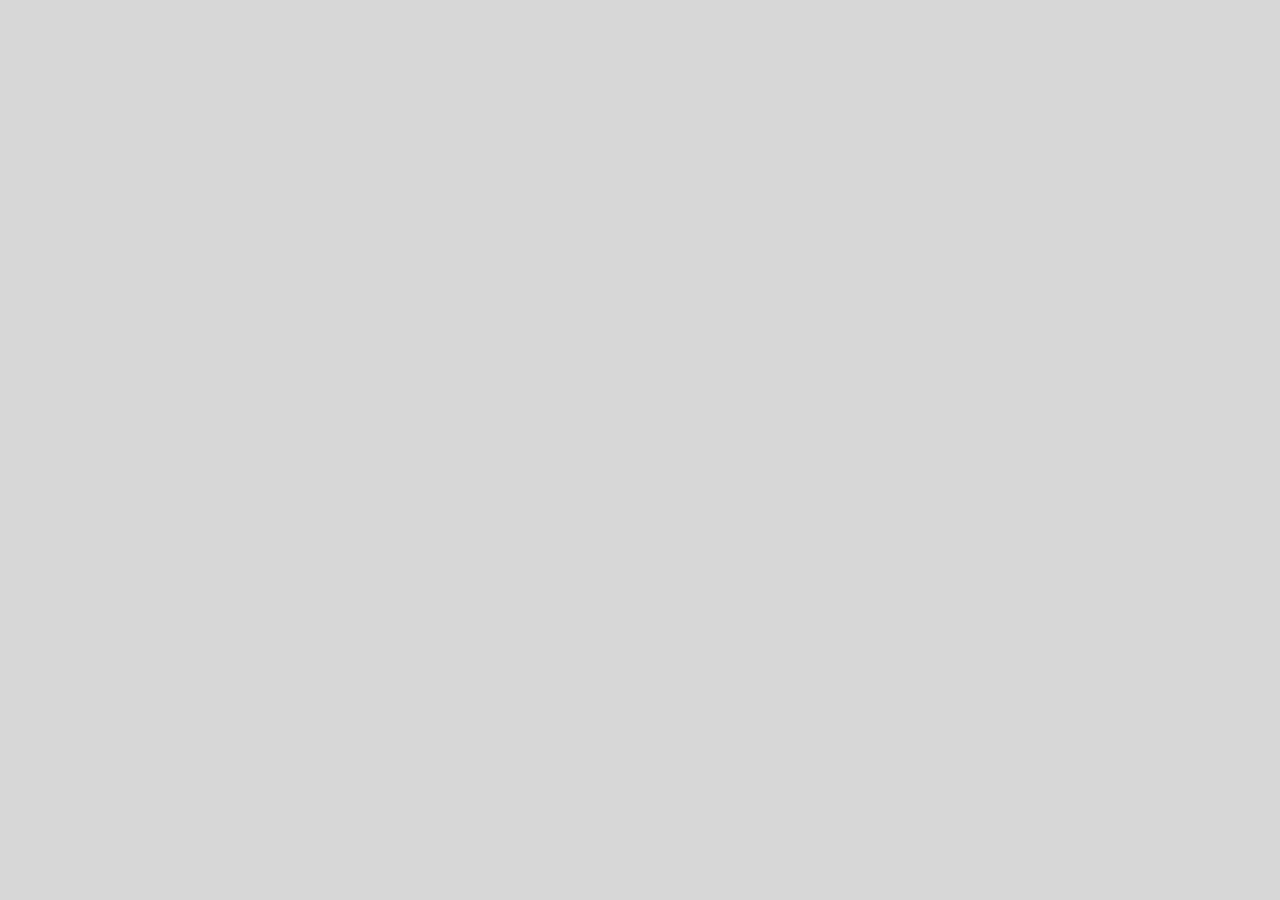
==== index2.html @ 0c23ff45 "TransparencyOnmainDiv" ====
<!DOCTYPE html>
<html lang="en">
<head>
    <meta charset="UTF-8">
    <meta name="viewport" content="width=device-width, initial-scale=1.0">
    <title>Document</title>
    <link rel="stylesheet" href="./style2.css">
</head>
<body>
    <div id="main">
        <div id="overlay">
            
        </div>
    </div>
</body>
</html>
---- style2.css ----
*{
    margin:0px;
    padding:0px;
    box-sizing: border-box;
}
html,body{
    width: 100%;
    height: 100%;
}
#main{
    width: 100%;
    height: 100%;
    background-image: url("https://images.unsplash.com/photo-1493246507139-91e8fad9978e?q=80&w=2070&auto=format&fit=crop&ixlib=rb-4.0.3&ixid=M3wxMjA3fDB8MHxwaG90by1wYWdlfHx8fGVufDB8fHx8fA%3D%3D");
    background-size: cover;
}
#overlay{
    width: 100%;
    height: 100%;
/* agr iss layer ko transparency deni hai to aese kro ye main ke uper ayega
black color ka ab black me ja ke black ki darkness kam kro*/
    background-color: rgba(0, 0, 0, 0.158);
}
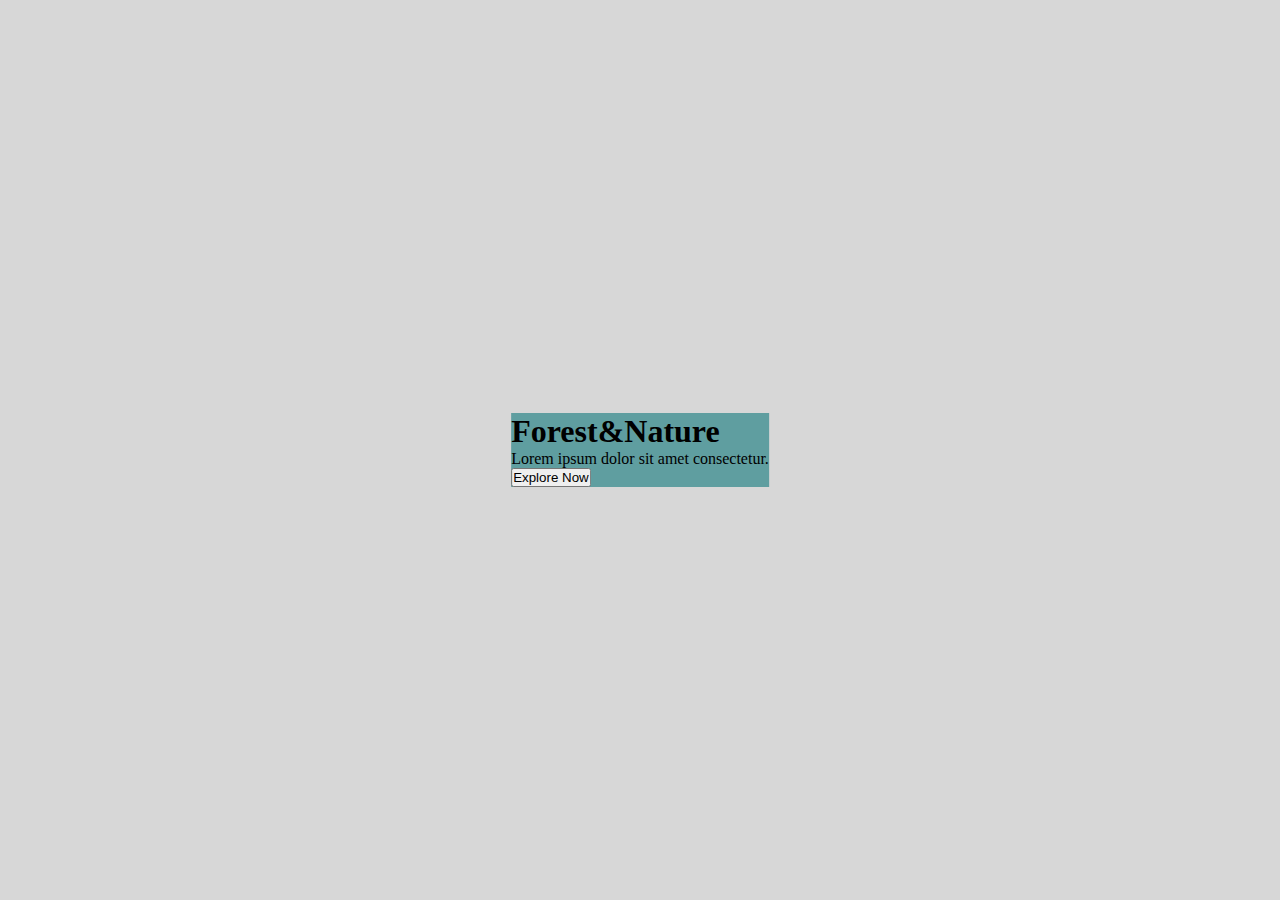
==== commit 4a9913d7: "centerMeHogyaContent" ====
--- a/index2.html
+++ b/index2.html
@@ -9,8 +9,17 @@
 <body>
     <div id="main">
         <div id="overlay">
-            
+            <div id="center">
+                <h1>Forest&Nature</h1>
+                <p>Lorem ipsum dolor sit amet consectetur.</p>
+                <button>Explore Now</button>
+            </div>
         </div>
     </div>
 </body>
-</html>+</html>
+<!-- step1 ek rectangualr page bnao jisme ek image ho full screen ke brabr -->
+<!-- step2 uske uper ek aur page banao phir usko transparent black color do  -->
+<!-- step3 ek heading ek paeragraph ek button center me lao screen/image ke -->
+<!-- hame h1,p,botton ko ek box me rakhna h aur center me karna hai ek hi bar me -->
+<!-- center me karne ke liye content(center) wale box ko select kro aur propertiy lga do -->--- a/style2.css
+++ b/style2.css
@@ -19,4 +19,11 @@
 /* agr iss layer ko transparency deni hai to aese kro ye main ke uper ayega
 black color ka ab black me ja ke black ki darkness kam kro*/
     background-color: rgba(0, 0, 0, 0.158);
-}+}
+#center{
+    position: absolute;
+    top:50%;
+    left:50%;
+    transform: translate(-50%,-50%);
+    background-color: cadetblue;
+}
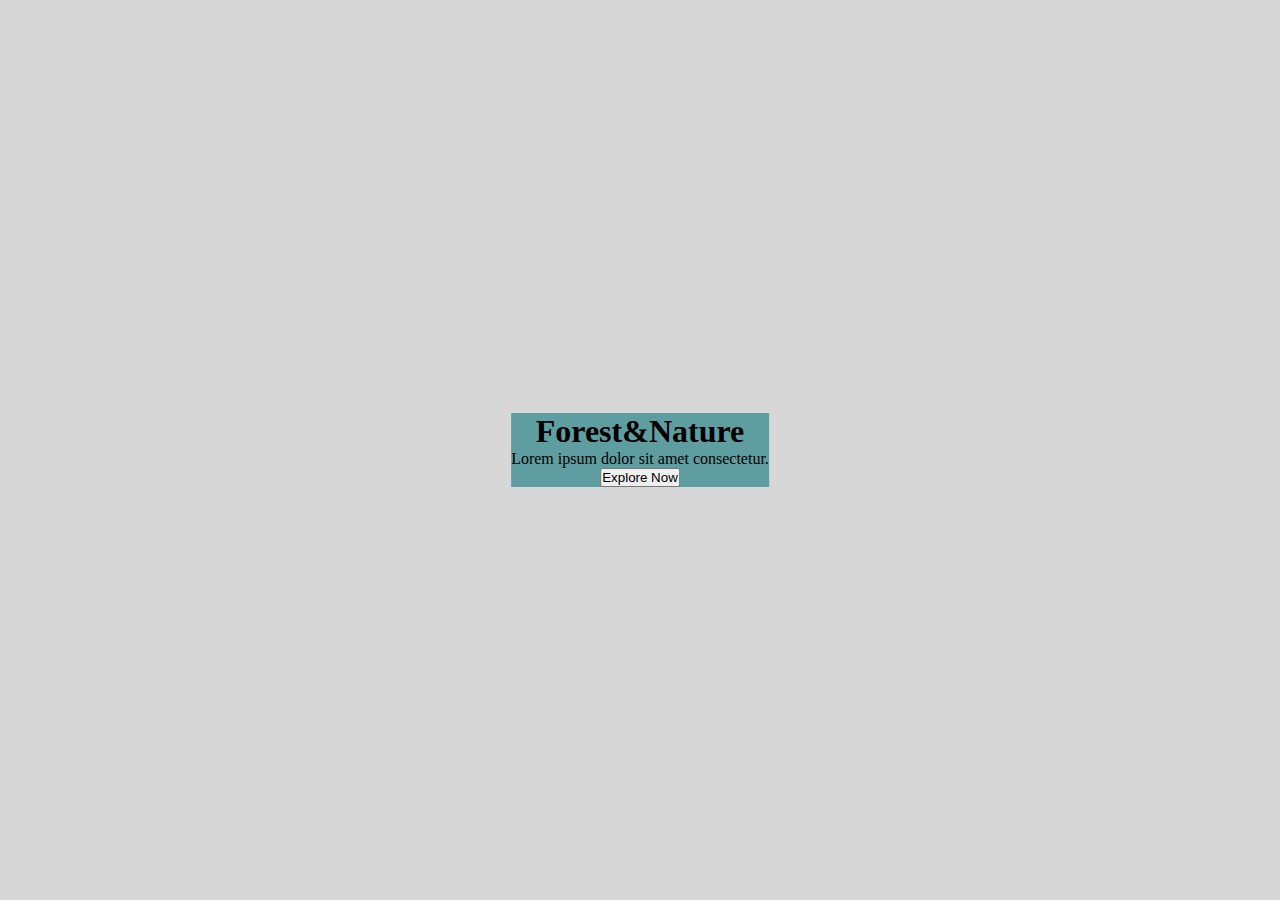
==== commit 71791421: "HogyaCenter" ====
--- a/index2.html
+++ b/index2.html
@@ -22,4 +22,5 @@
 <!-- step2 uske uper ek aur page banao phir usko transparent black color do  -->
 <!-- step3 ek heading ek paeragraph ek button center me lao screen/image ke -->
 <!-- hame h1,p,botton ko ek box me rakhna h aur center me karna hai ek hi bar me -->
-<!-- center me karne ke liye content(center) wale box ko select kro aur propertiy lga do -->+<!-- center me karne ke liye content(center) wale box ko select kro aur propertiy lga do -->
+<!-- step4 ab jo box center me laye ho uske content ko center me lao -->--- a/style2.css
+++ b/style2.css
@@ -26,4 +26,6 @@
     left:50%;
     transform: translate(-50%,-50%);
     background-color: cadetblue;
+    text-align: center;
 }
+
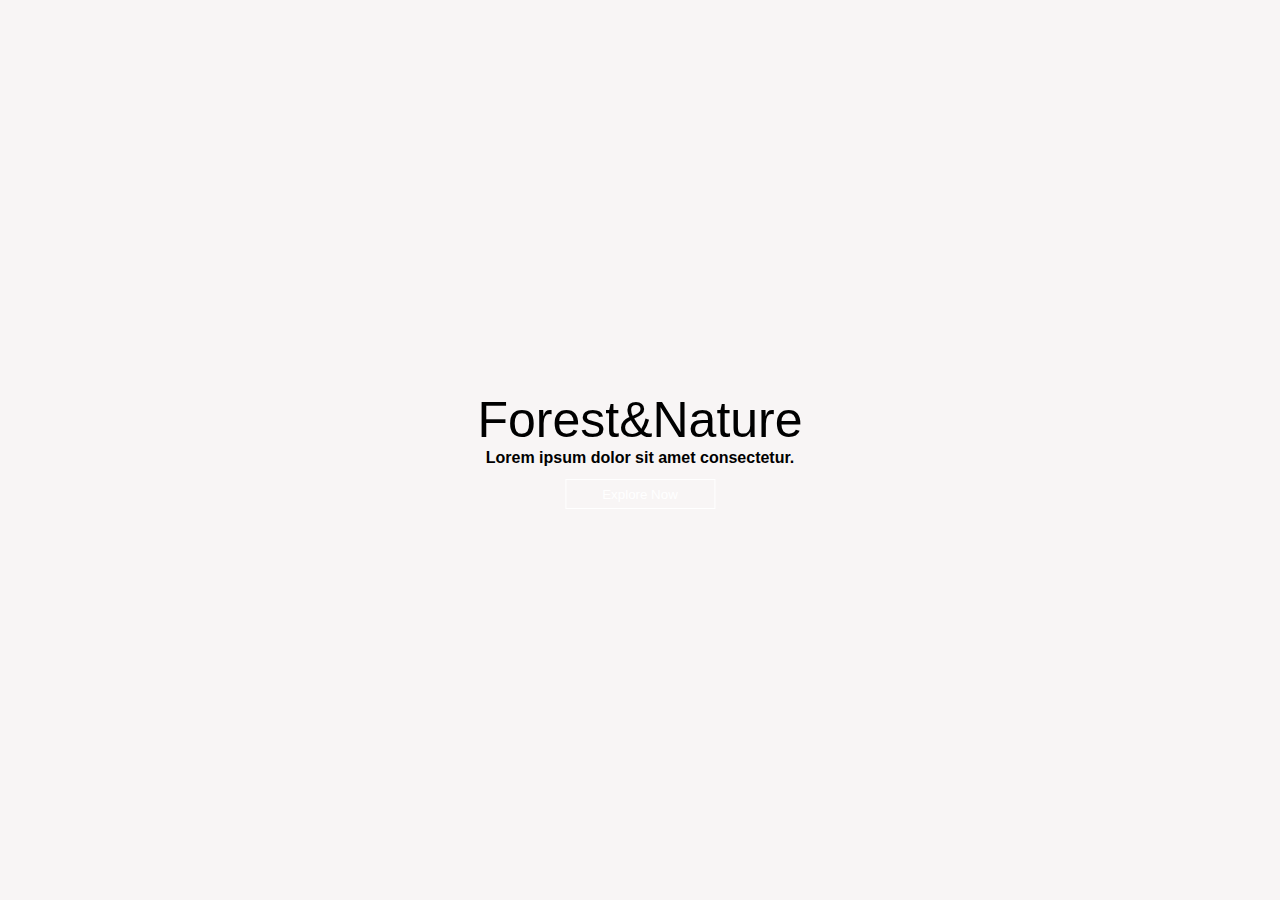
==== commit 504db9aa: "centerBoxKecontentKosetKiya" ====
--- a/index2.html
+++ b/index2.html
@@ -23,4 +23,6 @@
 <!-- step3 ek heading ek paeragraph ek button center me lao screen/image ke -->
 <!-- hame h1,p,botton ko ek box me rakhna h aur center me karna hai ek hi bar me -->
 <!-- center me karne ke liye content(center) wale box ko select kro aur propertiy lga do -->
-<!-- step4 ab jo box center me laye ho uske content ko center me lao -->+<!-- step4 ab jo box center me laye ho uske content ko center me lao -->
+<!-- step5 jo content hai usko size weight ko modify kro -->
+<!-- uske ke liye select karna padega -->--- a/style2.css
+++ b/style2.css
@@ -2,6 +2,7 @@
     margin:0px;
     padding:0px;
     box-sizing: border-box;
+    font-family: Verdana, Geneva, Tahoma, sans-serif;
 }
 html,body{
     width: 100%;
@@ -18,14 +19,34 @@
     height: 100%;
 /* agr iss layer ko transparency deni hai to aese kro ye main ke uper ayega
 black color ka ab black me ja ke black ki darkness kam kro*/
-    background-color: rgba(0, 0, 0, 0.158);
+    background-color: rgba(229, 215, 215, 0.254);
 }
 #center{
     position: absolute;
     top:50%;
     left:50%;
     transform: translate(-50%,-50%);
-    background-color: cadetblue;
+  
     text-align: center;
 }
+#center h1{
+    font-size: 50px;
+    font-weight:500;
+}
+#center p{
+    font-size:300;
+    font-weight: 600;
+}
+#center button{
+    margin-top:12px;
+    width: 150px;
+    height: 30px;
+   background-color: transparent;
+   color: white;
+   border: 1px solid white;
+}
+#center button:hover{
+    background-color: black;
+    color: red;
 
+}